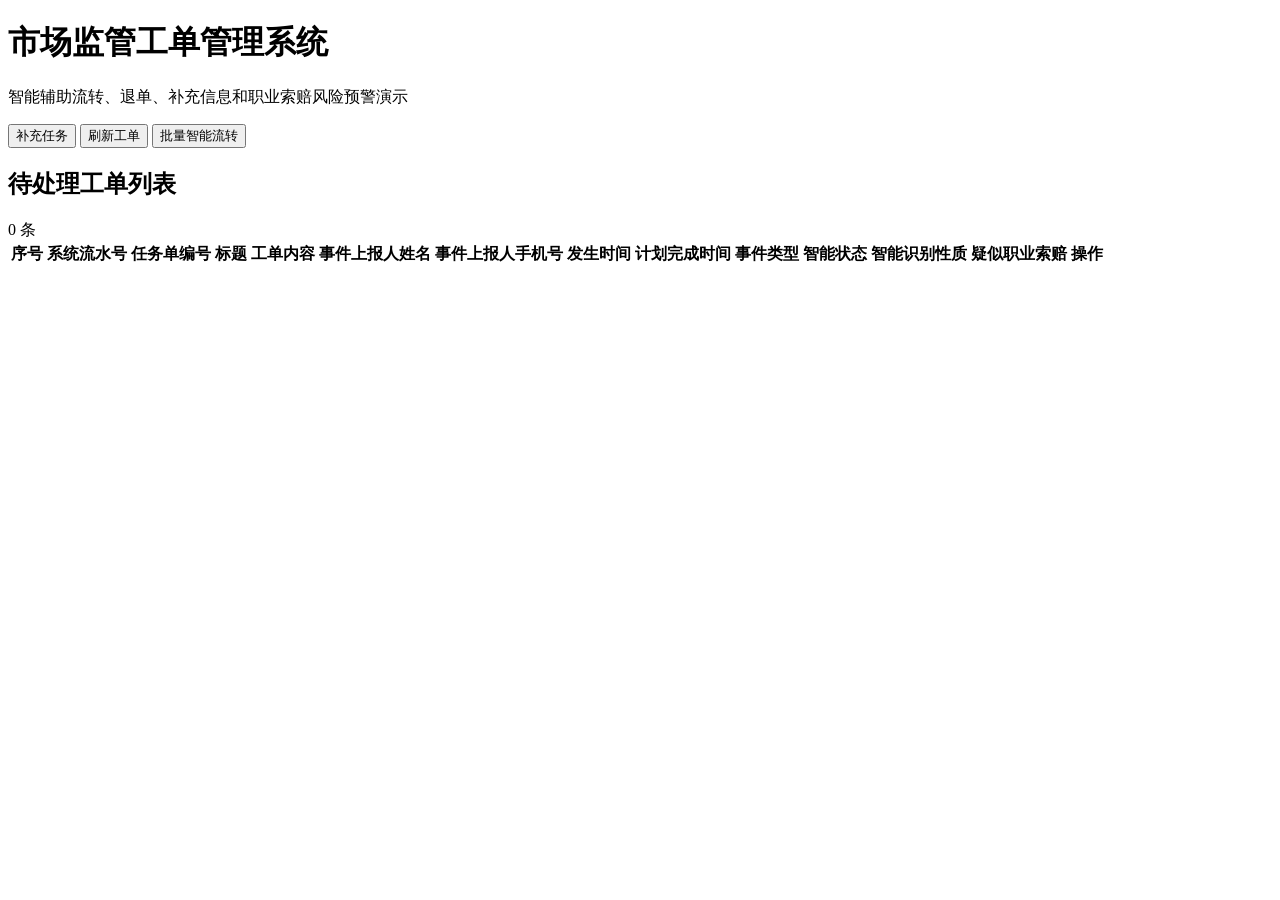
==== web/index.html @ 1952782e "v0.1.1 add rerun smart transfer action" ====
<!doctype html>
<html lang="zh-CN">
<head>
  <meta charset="utf-8" />
  <meta name="viewport" content="width=device-width, initial-scale=1" />
  <title>市场监管工单智能处理演示</title>
  <link rel="stylesheet" href="/demo/styles.css?v=20260603-5" />
</head>
<body>
  <header class="topbar">
    <div>
      <h1>市场监管工单管理系统</h1>
      <p>智能辅助流转、退单、补充信息和职业索赔风险预警演示</p>
    </div>
    <div class="top-actions">
      <button id="supplementTasksBtn" class="btn secondary">补充任务</button>
      <button id="refreshBtn" class="btn secondary">刷新工单</button>
      <button id="processAllBtn" class="btn primary">批量智能流转</button>
    </div>
  </header>

  <main class="layout">
    <section class="panel list-panel">
      <div class="panel-title">
        <h2>待处理工单列表</h2>
        <span id="ticketCount" class="muted">0 条</span>
      </div>
      <div class="table-wrap ticket-list-wrap">
        <table class="ticket-table">
          <thead>
            <tr>
              <th>序号</th>
              <th>系统流水号</th>
              <th>任务单编号</th>
              <th>标题</th>
              <th>工单内容</th>
              <th>事件上报人姓名</th>
              <th>事件上报人手机号</th>
              <th>发生时间</th>
              <th>计划完成时间</th>
              <th>事件类型</th>
              <th>智能状态</th>
              <th>智能识别性质</th>
              <th>疑似职业索赔</th>
              <th>操作</th>
            </tr>
          </thead>
          <tbody id="ticketRows"></tbody>
        </table>
      </div>
    </section>
  </main>

  <div id="toast" class="toast hidden"></div>

  <script src="/demo/common.js?v=20260603-5"></script>
  <script src="/demo/app.js?v=20260603-5"></script>
</body>
</html>
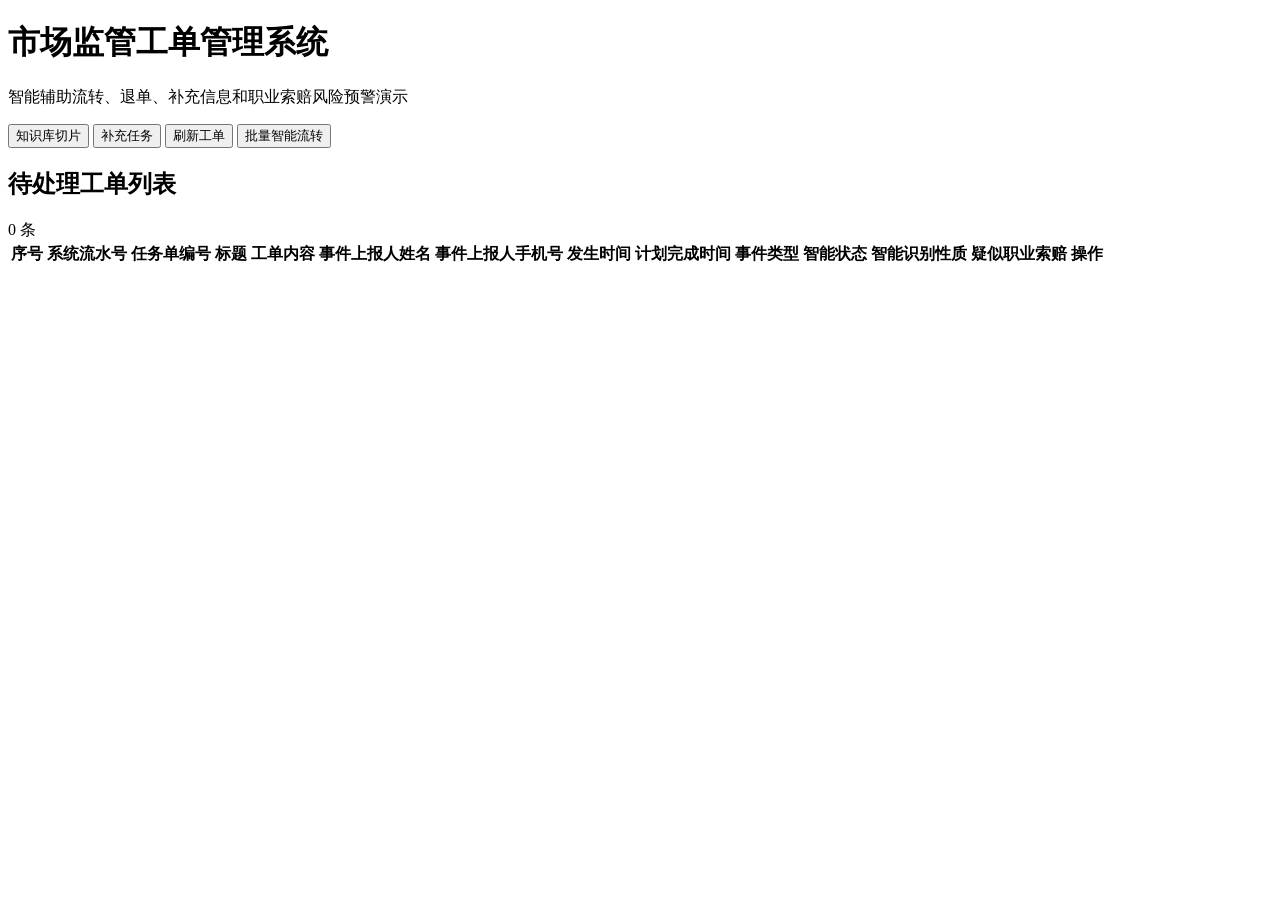
==== commit 1a1fed6f: "v0.1.16 知识库切片可视化页面" ====
--- a/web/index.html
+++ b/web/index.html
@@ -1,10 +1,10 @@
-<!doctype html>
+﻿<!doctype html>
 <html lang="zh-CN">
 <head>
   <meta charset="utf-8" />
   <meta name="viewport" content="width=device-width, initial-scale=1" />
   <title>市场监管工单智能处理演示</title>
-  <link rel="stylesheet" href="/demo/styles.css?v=20260603-5" />
+  <link rel="stylesheet" href="/demo/styles.css?v=20260604-2" />
 </head>
 <body>
   <header class="topbar">
@@ -13,6 +13,7 @@
       <p>智能辅助流转、退单、补充信息和职业索赔风险预警演示</p>
     </div>
     <div class="top-actions">
+      <button id="legalKbBtn" class="btn secondary">知识库切片</button>
       <button id="supplementTasksBtn" class="btn secondary">补充任务</button>
       <button id="refreshBtn" class="btn secondary">刷新工单</button>
       <button id="processAllBtn" class="btn primary">批量智能流转</button>
@@ -53,7 +54,7 @@
 
   <div id="toast" class="toast hidden"></div>
 
-  <script src="/demo/common.js?v=20260603-5"></script>
-  <script src="/demo/app.js?v=20260603-5"></script>
+  <script src="/demo/common.js?v=20260604-2"></script>
+  <script src="/demo/app.js?v=20260604-2"></script>
 </body>
 </html>
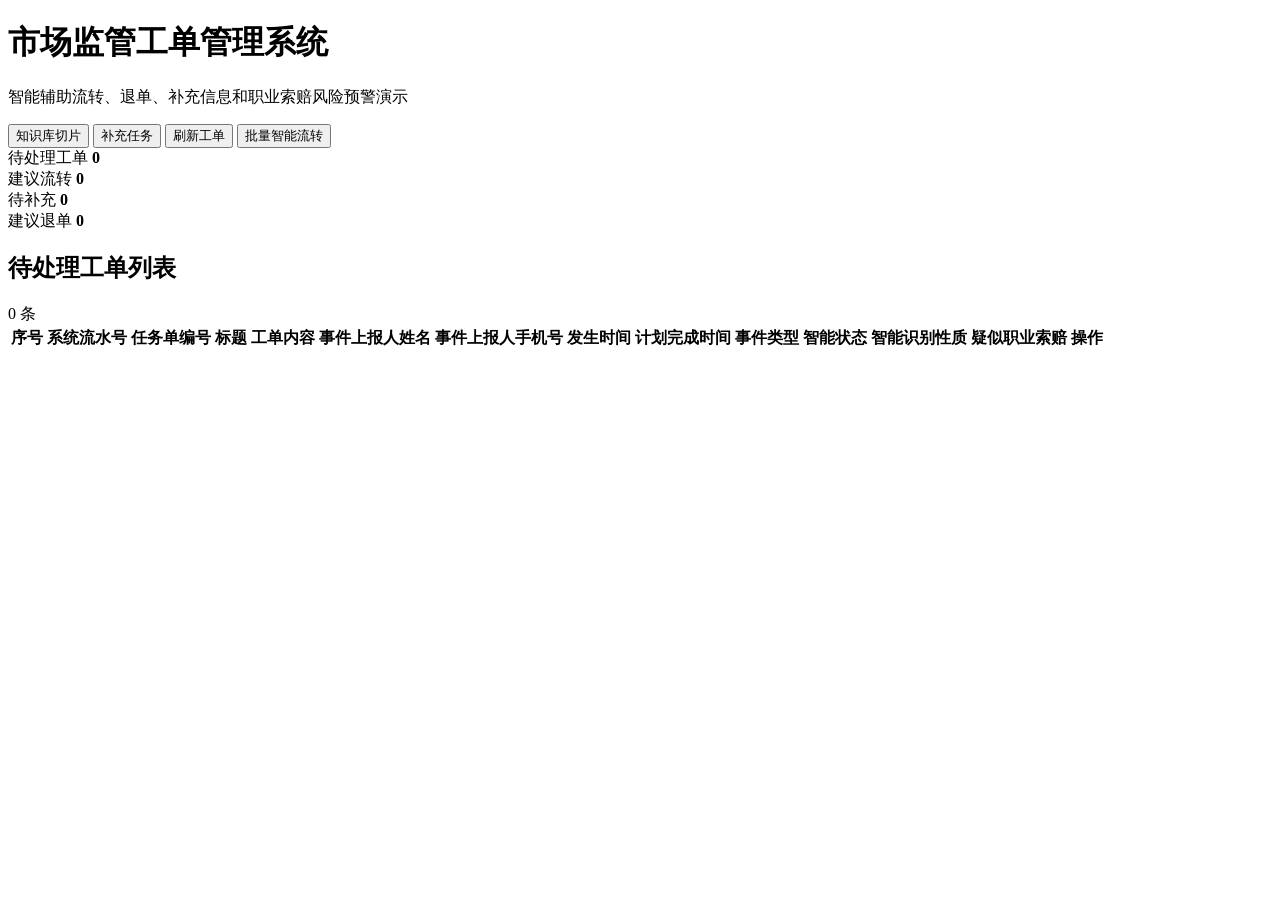
==== commit 17454ed5: "v0.1.33 优化前端工作台界面" ====
--- a/web/index.html
+++ b/web/index.html
@@ -4,7 +4,7 @@
   <meta charset="utf-8" />
   <meta name="viewport" content="width=device-width, initial-scale=1" />
   <title>市场监管工单智能处理演示</title>
-  <link rel="stylesheet" href="/demo/styles.css?v=20260604-2" />
+  <link rel="stylesheet" href="/demo/styles.css?v=20260609-ui" />
 </head>
 <body>
   <header class="topbar">
@@ -21,6 +21,25 @@
   </header>
 
   <main class="layout">
+    <section class="summary-grid">
+      <div class="summary-card">
+        <span class="summary-label">待处理工单</span>
+        <strong id="summaryTotal">0</strong>
+      </div>
+      <div class="summary-card accent-blue">
+        <span class="summary-label">建议流转</span>
+        <strong id="summaryTransfer">0</strong>
+      </div>
+      <div class="summary-card accent-amber">
+        <span class="summary-label">待补充</span>
+        <strong id="summarySupplement">0</strong>
+      </div>
+      <div class="summary-card accent-red">
+        <span class="summary-label">建议退单</span>
+        <strong id="summaryReturn">0</strong>
+      </div>
+    </section>
+
     <section class="panel list-panel">
       <div class="panel-title">
         <h2>待处理工单列表</h2>
@@ -54,7 +73,7 @@
 
   <div id="toast" class="toast hidden"></div>
 
-  <script src="/demo/common.js?v=20260604-2"></script>
-  <script src="/demo/app.js?v=20260604-2"></script>
+  <script src="/demo/common.js?v=20260609-ui"></script>
+  <script src="/demo/app.js?v=20260609-ui"></script>
 </body>
 </html>
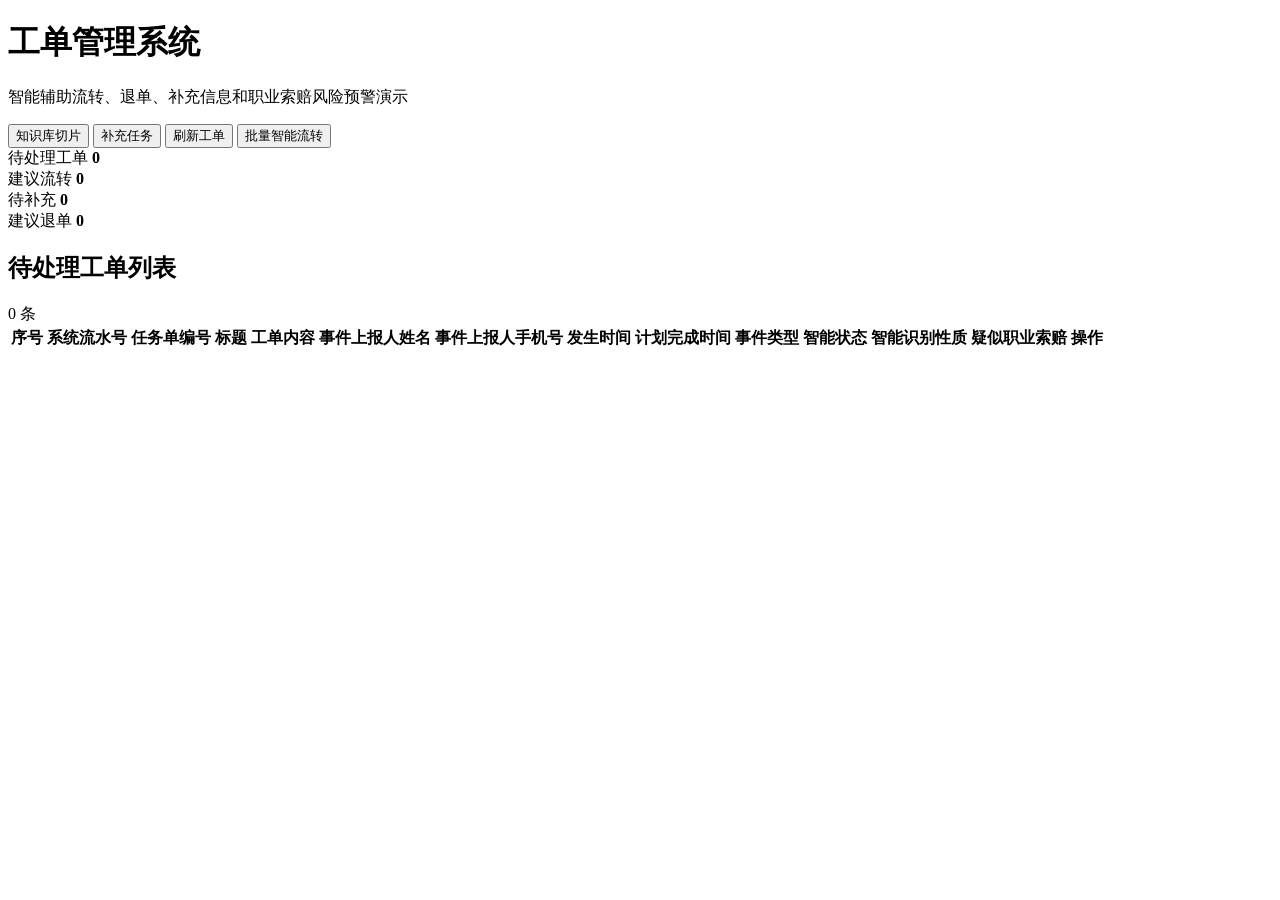
==== commit 2a64256a: "调整首页系统标题" ====
--- a/web/index.html
+++ b/web/index.html
@@ -9,7 +9,7 @@
 <body>
   <header class="topbar">
     <div>
-      <h1>市场监管工单管理系统</h1>
+      <h1>工单管理系统</h1>
       <p>智能辅助流转、退单、补充信息和职业索赔风险预警演示</p>
     </div>
     <div class="top-actions">
